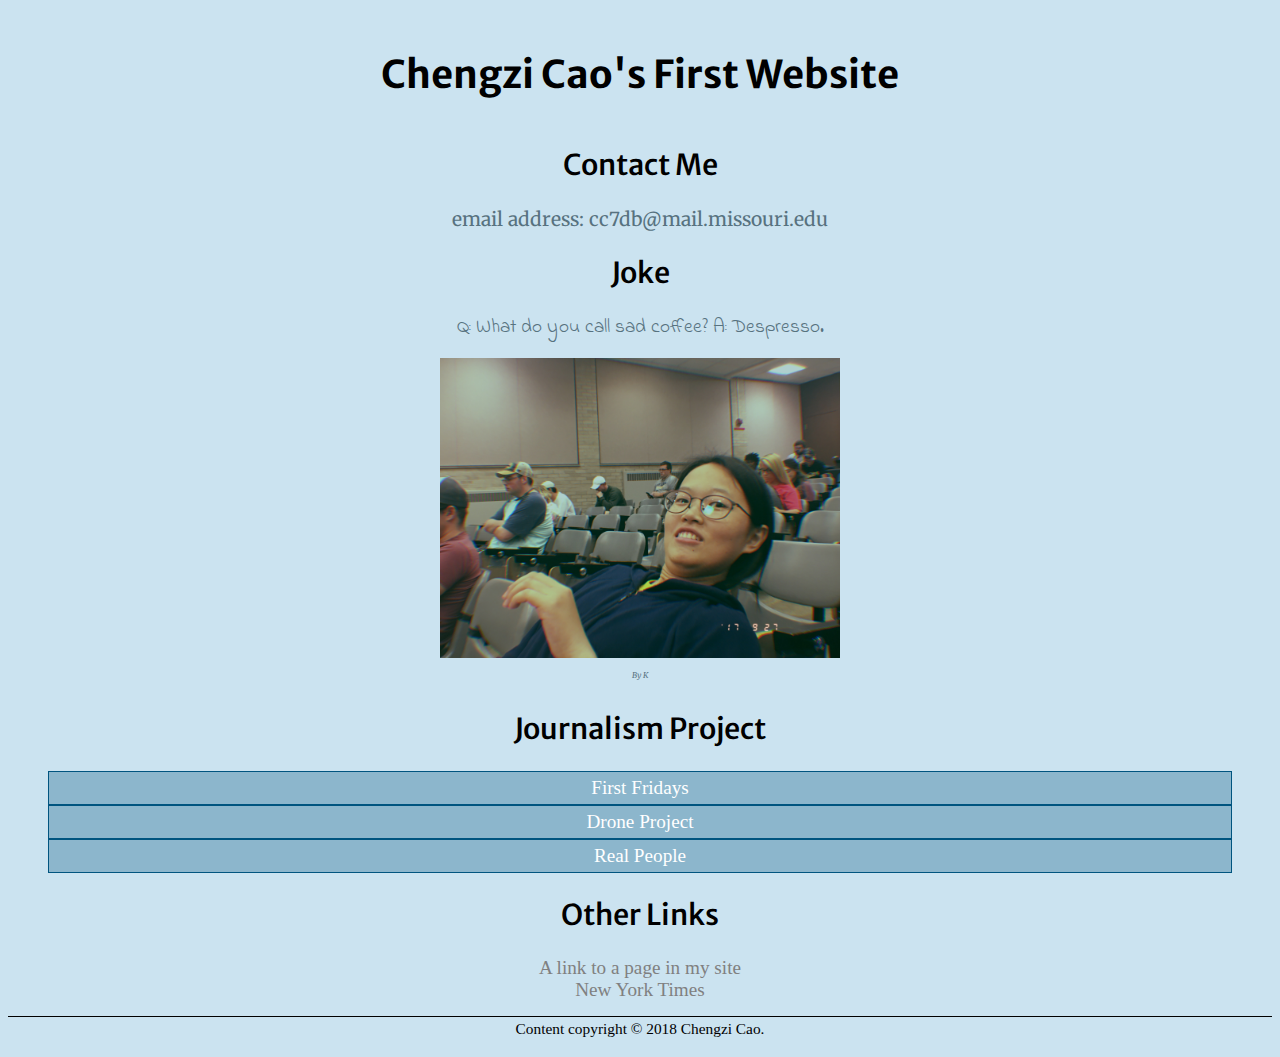
==== index.html @ 0d48f77e "validation" ====
<!DOCTYPE html>
<html lang="en">

<head>
    <style>
    </style>
    <meta charset="UTF-8">
    <meta name="viewport" content="width=device-width, initial-scale=1.0">
    <meta http-equiv="X-UA-Compatible" content="ie=edge">
    <title>Chengzi Cao's first website</title>
    <link rel="stylesheet" type="text/css" href="style.css">
    <link href="https://fonts.googleapis.com/css?family=Indie+Flower%7CMerriweather%7CMerriweather+Sans" rel="stylesheet">
</head>

<body>
    <h1>Chengzi Cao's First Website</h1>
    <h2>Contact Me</h2>
    <p> email address: cc7db@mail.missouri.edu</p>
    <h2>Joke</h2>
    <p id="joke">
        Q: What do you call sad coffee? A: Despresso.

    </p>


    <a href="mailto:cc7db@mail.missouri.edu">
        <img class="img" src="./portrait.jpeg" alt="the portrait of Chengzi Cao " width=400 title="Portrait of Chengzi">
    </a>
    <p class="caption">By K</p>

    <h2>Journalism Project</h2>
    <ul id="nav">
        <li>
            <a href="https://chengzicao2150ch.tumblr.com/post/173069789098/the-first-fridays-is-a-free-gallery-crawl">First Fridays</a>
        </li>

        <li>
            <a href="https://chengzicao2150ch.tumblr.com/post/172836190118/matt-drury-22-blake-bremer-23-james-murphy">Drone Project</a>
        </li>
        <li>
            <a href="https://chengzicao2150ch.tumblr.com/post/172743959318/resubmission-real-people">Real People</a>
        </li>
    </ul>
    <h2>Other Links</h2>
    <div id="link">
        <a href="oldindex.html">A link to a page in my site </a>
        <br/>
        <a href="https://www.nytimes.com/">New York Times</a>
    </div>
    <p id="footer">Content copyright © 2018 Chengzi Cao.</p>
</body>

</html>
---- style.css ----
html {
    font-size: 100%;
    text-align: center;
}

p {
    font-family: "Merriweather", Georgia, "Times New Roman", serif;
    font: size 1rem;
    line-height: 1.5rem;
    color: #57727F;
}

h1, h2, h3, h4, h5, h6 {
    font-family: "Merriweather Sans", Helvetica, Arial, sans-serif;
    font-weight: 500;
}

h1 {
    padding: 1.5rem;
    font-weight: bolder;
}

body {
    background-color: rgb(203, 227, 240);
    font-size: 1.2rem;
}

#joke {
    font-family: 'Indie Flower', cursive;
}

#nav {
    padding-inline-end: 40px;
}

#nav li {
    list-style-type: none;
    border: 1px solid #00547F;
    background-color: #8CB6CC;
}

#nav a {
    display: block;
    color: white;
    padding: 0;
    margin: 5px;
    text-decoration: none;
}

#nav a:hover, a:active {
    background-color: #00547F;
}

#link a {
    color: grey;
    text-decoration: none;
}

#link a:hover, a:active {
    font-size: 110%;
    font-weight: bold;
    color: #00547F;
}

.img {
    border: none;
    margin-bottom: 0;
}

.caption {
    text-align: center;
    font-size: 0.5rem;
    font-family: "Merriweather", Georgia, "Times New Roman", serif;
    font-style: italic;
    margin-top: 0;
}

#footer {
    color: black;
    font-family: Georgia, "Times New Roman", serif;
    font-size: 0.8em;
    border-top: 1px solid black;
}
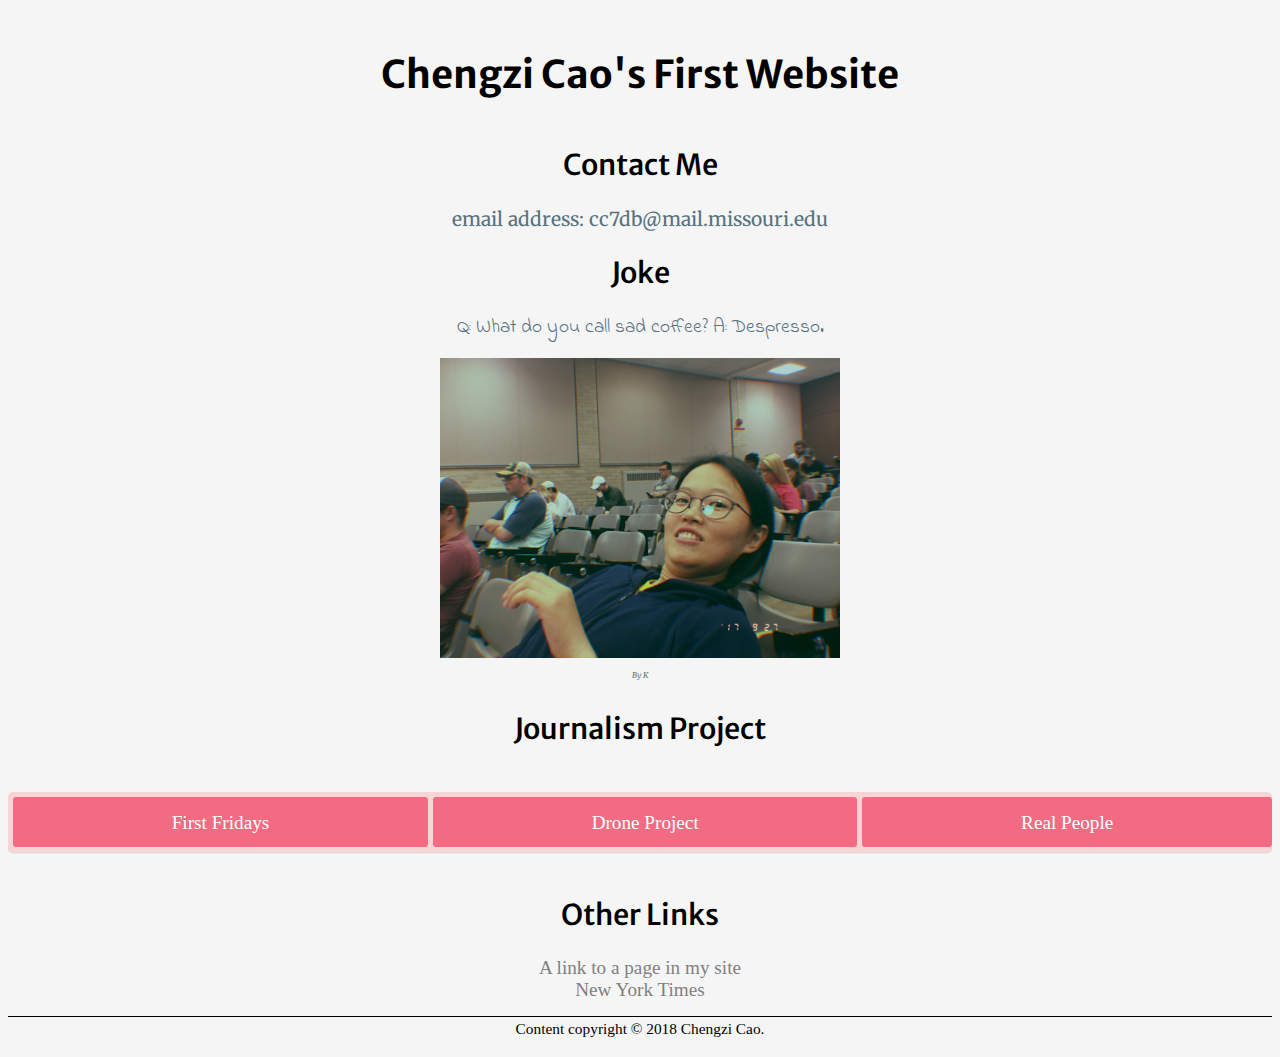
==== commit f503f5d9: "flexbox" ====
--- a/index.html
+++ b/index.html
@@ -9,6 +9,7 @@
     <meta http-equiv="X-UA-Compatible" content="ie=edge">
     <title>Chengzi Cao's first website</title>
     <link rel="stylesheet" type="text/css" href="style.css">
+    <link rel="stylesheet" href="./flexbox.css">
     <link href="https://fonts.googleapis.com/css?family=Indie+Flower%7CMerriweather%7CMerriweather+Sans" rel="stylesheet">
 </head>
 
@@ -29,7 +30,7 @@
     <p class="caption">By K</p>
 
     <h2>Journalism Project</h2>
-    <ul id="nav">
+    <ul id="nav" class="flex-container">
         <li>
             <a href="https://chengzicao2150ch.tumblr.com/post/173069789098/the-first-fridays-is-a-free-gallery-crawl">First Fridays</a>
         </li>
--- a/style.css
+++ b/style.css
@@ -21,7 +21,7 @@
 }
 
 body {
-    background-color: rgb(203, 227, 240);
+    background-color:whitesmoke;
     font-size: 1.2rem;
 }
 
@@ -30,25 +30,46 @@
 }
 
 #nav {
-    padding-inline-end: 40px;
+    padding: 0;
+    align-self: center;
+    
 }
 
 #nav li {
     list-style-type: none;
-    border: 1px solid #00547F;
-    background-color: #8CB6CC;
+  
+    background-color: rgb(243, 107, 130);
 }
 
 #nav a {
     display: block;
     color: white;
-    padding: 0;
-    margin: 5px;
     text-decoration: none;
 }
 
 #nav a:hover, a:active {
-    background-color: #00547F;
+    background-color:pink;
+} 
+
+* {
+	box-sizing: border-box;
+}
+
+ul {
+	padding: 10px;
+	background: rgb(247, 213, 213);
+  	border-radius: 5px;
+	margin: 45px auto;
+  	box-shadow: 0 1.5px 0 0 rgba(0,0,0,0.1);
+}
+li {
+
+    width:auto;
+    height: 50px;
+	padding: 15px;
+	margin: 5px;
+
+	border-radius: 3px;
 }
 
 #link a {
@@ -65,6 +86,7 @@
 .img {
     border: none;
     margin-bottom: 0;
+
 }
 
 .caption {
--- a/flexbox.css
+++ b/flexbox.css
@@ -0,0 +1,21 @@
+ul{
+	display: flex;
+
+	flex-direction:column;
+	
+}
+li{
+	flex: 1 1 auto;
+}
+@media (min-width: 600px) {
+	ul {
+		flex-direction: row;
+		justify-content: space-between;
+	}
+}
+
+@media (min-width: 800px) {
+	li {
+		margin-right: auto;
+	}
+}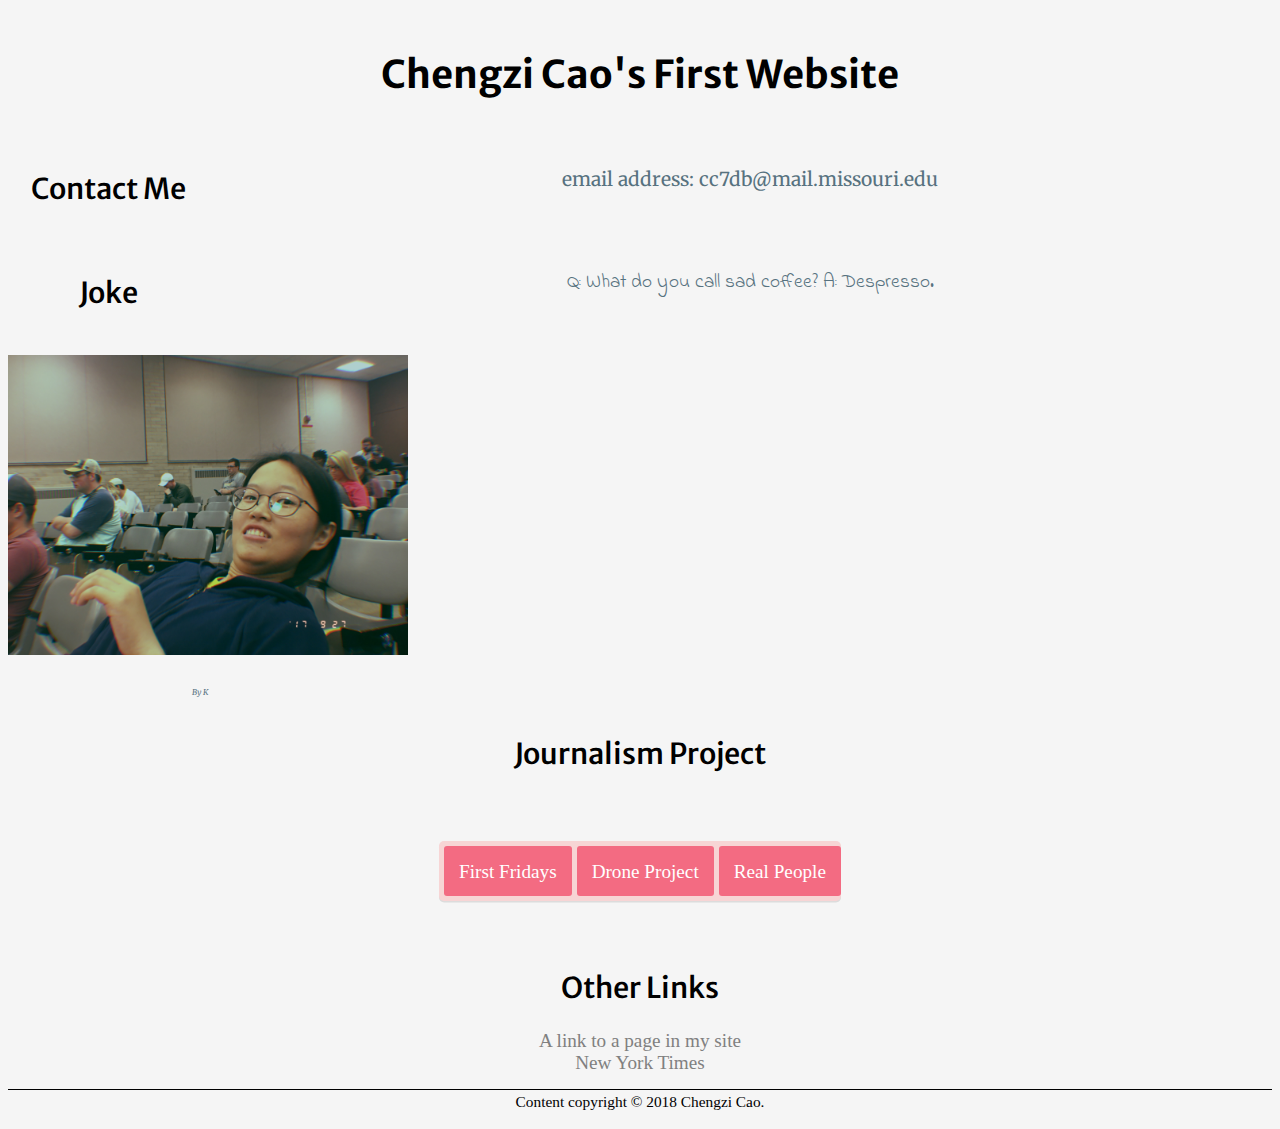
==== commit 71216364: "grid" ====
--- a/index.html
+++ b/index.html
@@ -15,6 +15,7 @@
 
 <body>
     <h1>Chengzi Cao's First Website</h1>
+    <article>
     <h2>Contact Me</h2>
     <p> email address: cc7db@mail.missouri.edu</p>
     <h2>Joke</h2>
@@ -28,8 +29,10 @@
         <img class="img" src="./portrait.jpeg" alt="the portrait of Chengzi Cao " width=400 title="Portrait of Chengzi">
     </a>
     <p class="caption">By K</p>
+    </article>
 
     <h2>Journalism Project</h2>
+    <article>
     <ul id="nav" class="flex-container">
         <li>
             <a href="https://chengzicao2150ch.tumblr.com/post/173069789098/the-first-fridays-is-a-free-gallery-crawl">First Fridays</a>
@@ -42,6 +45,7 @@
             <a href="https://chengzicao2150ch.tumblr.com/post/172743959318/resubmission-real-people">Real People</a>
         </li>
     </ul>
+    </article>
     <h2>Other Links</h2>
     <div id="link">
         <a href="oldindex.html">A link to a page in my site </a>
--- a/style.css
+++ b/style.css
@@ -90,7 +90,7 @@
 }
 
 .caption {
-    text-align: center;
+    text-align: right;
     font-size: 0.5rem;
     font-family: "Merriweather", Georgia, "Times New Roman", serif;
     font-style: italic;
--- a/flexbox.css
+++ b/flexbox.css
@@ -7,15 +7,32 @@
 li{
 	flex: 1 1 auto;
 }
-@media (min-width: 600px) {
+@media screen and (min-width: 600px) {
 	ul {
 		flex-direction: row;
 		justify-content: space-between;
 	}
 }
 
-@media (min-width: 800px) {
+@media screen and (min-width: 800px) {
 	li {
 		margin-right: auto;
 	}
-}+	article{
+		display:grid;
+		grid-template-columns: 200px 1fr;
+		grid-gap: 20px;
+	}
+
+}
+.img{
+	grid-column: 1;
+}
+.caption{	
+	grid-column: 1;
+}
+
+#nav{
+	grid-column: 1 / span 2;
+}
+
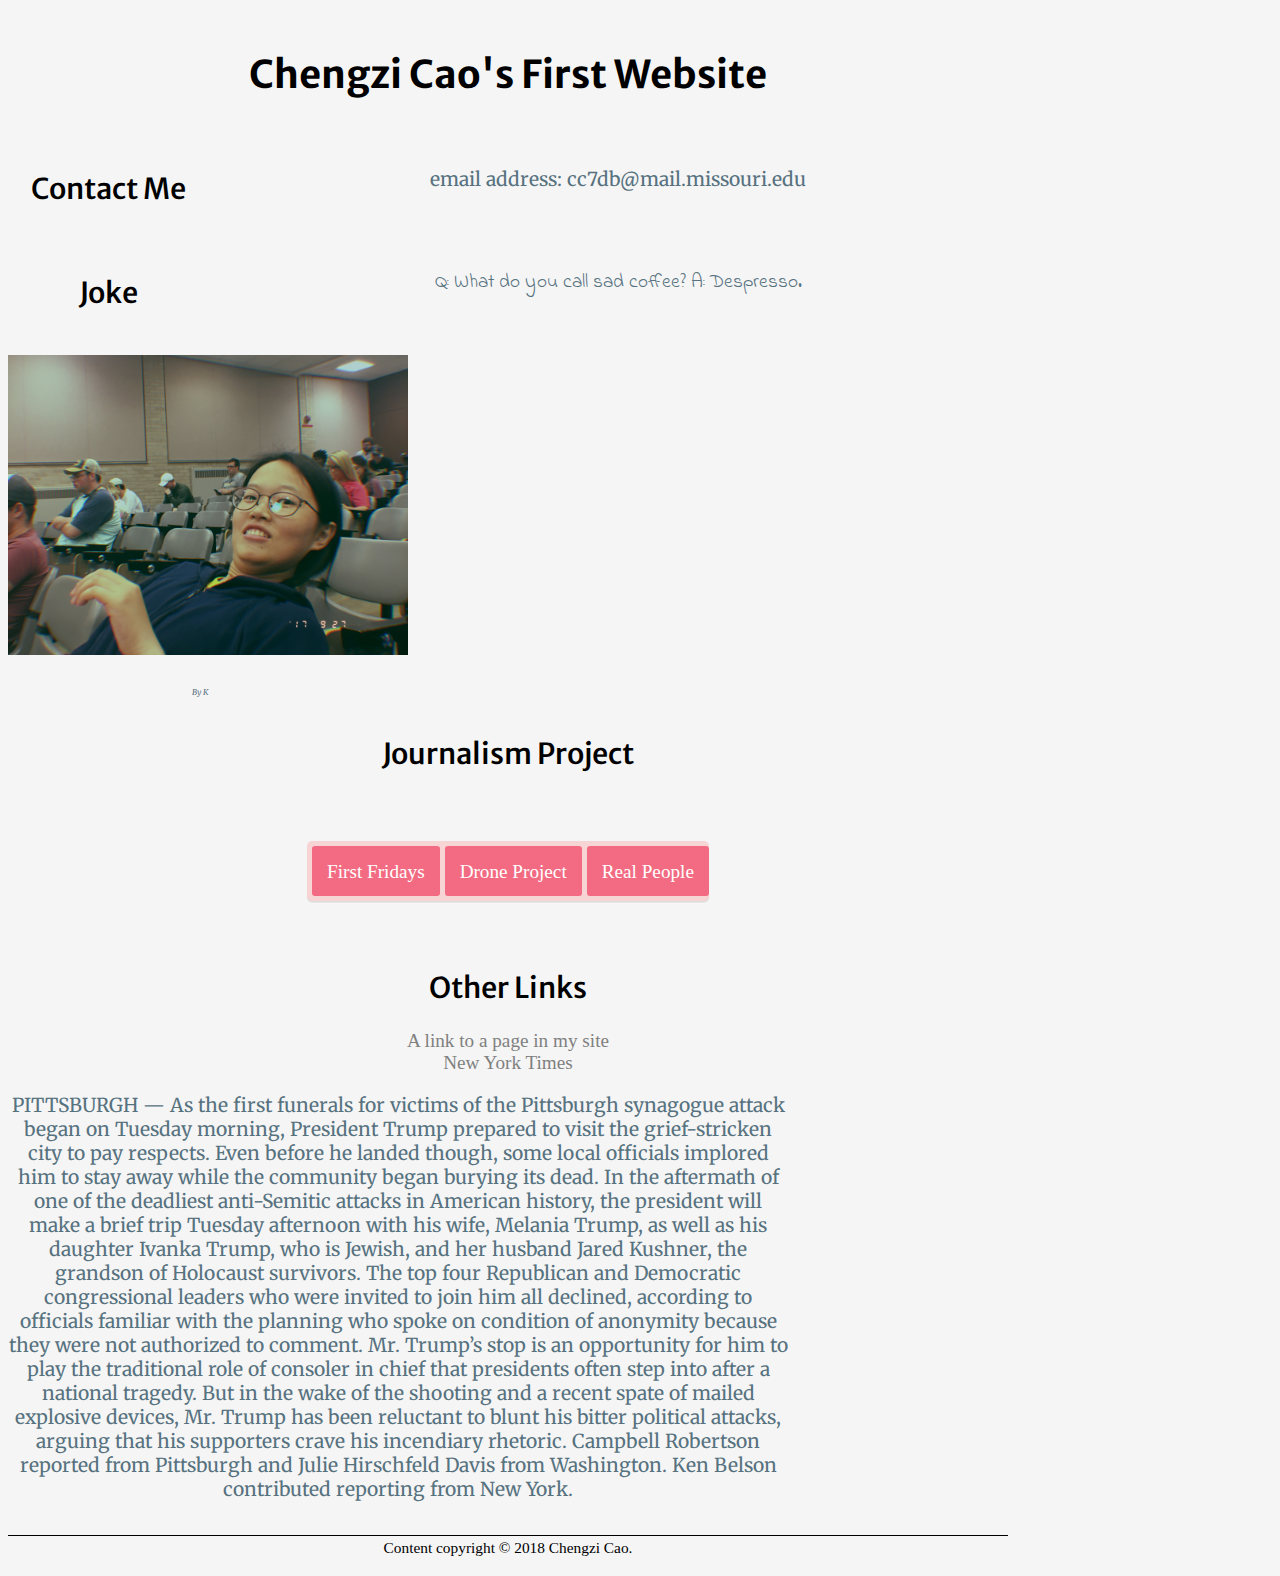
==== commit 8a214e43: "width" ====
--- a/index.html
+++ b/index.html
@@ -52,6 +52,22 @@
         <br/>
         <a href="https://www.nytimes.com/">New York Times</a>
     </div>
+    <section id=section1>
+    <p>
+        PITTSBURGH — As the first funerals for victims of the Pittsburgh synagogue attack began on Tuesday morning, President Trump prepared to visit the grief-stricken city to pay respects. Even before he landed though, some local officials implored him to stay away while the community began burying its dead.
+
+In the aftermath of one of the deadliest anti-Semitic attacks in American history, the president will make a brief trip Tuesday afternoon with his wife, Melania Trump, as well as his daughter Ivanka Trump, who is Jewish, and her husband Jared Kushner, the grandson of Holocaust survivors.
+
+The top four Republican and Democratic congressional leaders who were invited to join him all declined, according to officials familiar with the planning who spoke on condition of anonymity because they were not authorized to comment.
+
+Mr. Trump’s stop is an opportunity for him to play the traditional role of consoler in chief that presidents often step into after a national tragedy. But in the wake of the shooting and a recent spate of mailed explosive devices, Mr. Trump has been reluctant to blunt his bitter political attacks, arguing that his supporters crave his incendiary rhetoric.
+
+Campbell Robertson reported from Pittsburgh and Julie Hirschfeld Davis from Washington. Ken Belson contributed reporting from New York.
+    </p>
+    </section>
+
+
+ 
     <p id="footer">Content copyright © 2018 Chengzi Cao.</p>
 </body>
 
--- a/flexbox.css
+++ b/flexbox.css
@@ -1,3 +1,6 @@
+body{
+	max-width: 1000px;
+}
 ul{
 	display: flex;
 
@@ -23,8 +26,14 @@
 		grid-template-columns: 200px 1fr;
 		grid-gap: 20px;
 	}
+	#section1{
+		display:grid;
+		grid-template-columns: 1fr 200px;
+		grid-gap: 20px;
+	}
 
 }
+
 .img{
 	grid-column: 1;
 }
@@ -36,3 +45,7 @@
 	grid-column: 1 / span 2;
 }
 
+#section1{
+	grid-column: 1;
+}
+
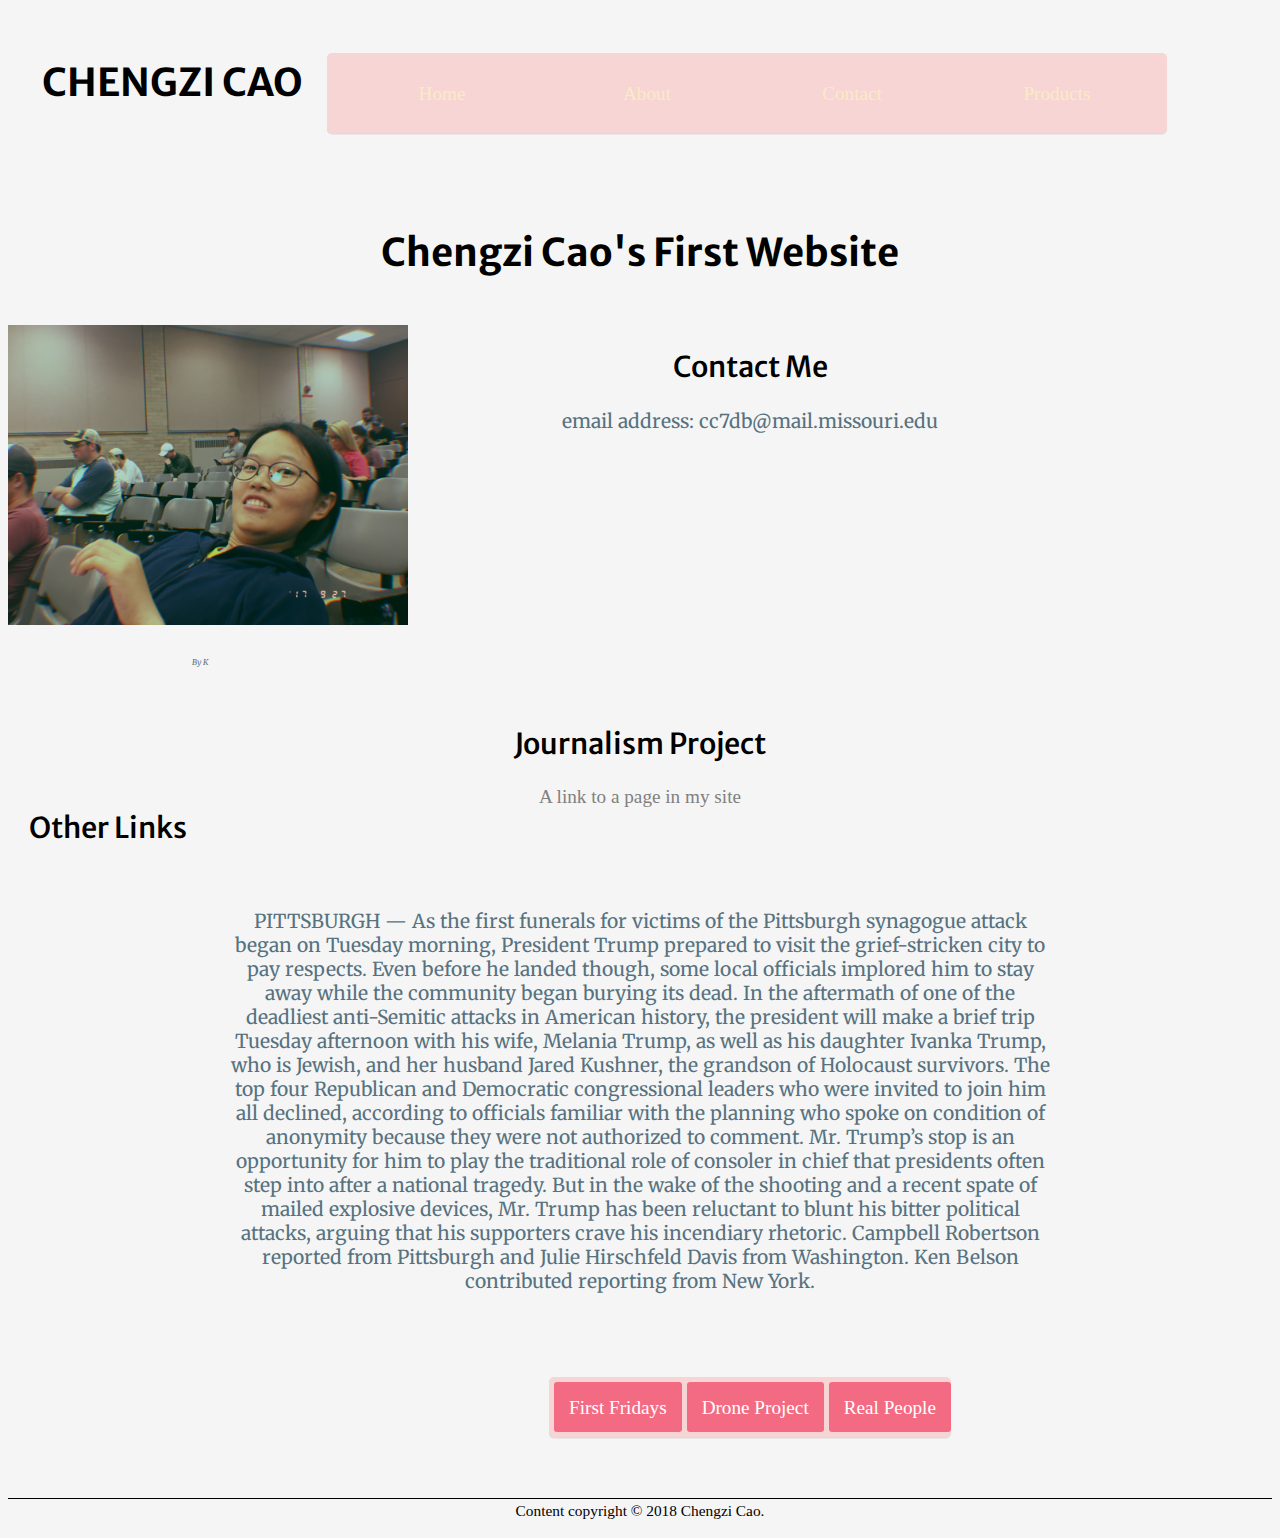
==== commit 625b794e: "js" ====
--- a/index.html
+++ b/index.html
@@ -11,64 +11,87 @@
     <link rel="stylesheet" type="text/css" href="style.css">
     <link rel="stylesheet" href="./flexbox.css">
     <link href="https://fonts.googleapis.com/css?family=Indie+Flower%7CMerriweather%7CMerriweather+Sans" rel="stylesheet">
+    <script src="https://code.jquery.com/jquery-1.12.0.min.js"></script>
+    <script src="menu.js" type="text/javascript"></script>
 </head>
 
 <body>
-    <h1>Chengzi Cao's First Website</h1>
-    <article>
-    <h2>Contact Me</h2>
-    <p> email address: cc7db@mail.missouri.edu</p>
-    <h2>Joke</h2>
-    <p id="joke">
-        Q: What do you call sad coffee? A: Despresso.
+    <header>
+        <h1>CHENGZI CAO</h1>
+        <nav class=burger>
+            <a class="menu-trigger" href="#">&#9776;</a>
+            <ul>
+                <li>
+                    <a href="#">Home</a>
+                </li>
+                <li>
+                    <a href="#">About</a>
+                </li>
+                <li>
+                    <a href="#">Contact</a>
+                </li>
+                <li>
+                    <a href="#">Products</a>
+                </li>
+            </ul>
+        </nav>
+    </header>
+        <h1>Chengzi Cao's First Website</h1>
 
-    </p>
+        <article>
+            <section class=contact>
+                <h2>Contact Me</h2>
+            <p>email address: cc7db@mail.missouri.edu</p>
+            </section>
+
+            <a href="mailto:cc7db@mail.missouri.edu">
+                <img class="img" src="./portrait.jpeg" alt="the portrait of Chengzi Cao " width=400 title="Portrait of Chengzi">
+            </a>
+            <p class="caption">By K</p>
+        </article>
+
+        <h2>Journalism Project</h2>
+        <article>
+            <ul id="nav" class="flex-container">
+                <li>
+                    <a href="https://chengzicao2150ch.tumblr.com/post/173069789098/the-first-fridays-is-a-free-gallery-crawl">First Fridays</a>
+                </li>
+
+                <li>
+                    <a href="https://chengzicao2150ch.tumblr.com/post/172836190118/matt-drury-22-blake-bremer-23-james-murphy">Drone Project</a>
+                </li>
+                <li>
+                    <a href="https://chengzicao2150ch.tumblr.com/post/172743959318/resubmission-real-people">Real People</a>
+                </li>
+            </ul>
+        
+        <h2>Other Links</h2>
+        <div id="link">
+            <a href="oldindex.html">A link to a page in my site </a>
+        </div>
+
+        <section class=section1>
+            <p>
+                PITTSBURGH — As the first funerals for victims of the Pittsburgh synagogue attack began on Tuesday morning, President Trump
+                prepared to visit the grief-stricken city to pay respects. Even before he landed though, some local officials
+                implored him to stay away while the community began burying its dead. In the aftermath of one of the deadliest
+                anti-Semitic attacks in American history, the president will make a brief trip Tuesday afternoon with his
+                wife, Melania Trump, as well as his daughter Ivanka Trump, who is Jewish, and her husband Jared Kushner,
+                the grandson of Holocaust survivors. The top four Republican and Democratic congressional leaders who were
+                invited to join him all declined, according to officials familiar with the planning who spoke on condition
+                of anonymity because they were not authorized to comment. Mr. Trump’s stop is an opportunity for him to play
+                the traditional role of consoler in chief that presidents often step into after a national tragedy. But in
+                the wake of the shooting and a recent spate of mailed explosive devices, Mr. Trump has been reluctant to
+                blunt his bitter political attacks, arguing that his supporters crave his incendiary rhetoric. Campbell Robertson
+                reported from Pittsburgh and Julie Hirschfeld Davis from Washington. Ken Belson contributed reporting from
+                New York.
+            </p>
+        </section>
+    </article>
 
 
-    <a href="mailto:cc7db@mail.missouri.edu">
-        <img class="img" src="./portrait.jpeg" alt="the portrait of Chengzi Cao " width=400 title="Portrait of Chengzi">
-    </a>
-    <p class="caption">By K</p>
-    </article>
 
-    <h2>Journalism Project</h2>
-    <article>
-    <ul id="nav" class="flex-container">
-        <li>
-            <a href="https://chengzicao2150ch.tumblr.com/post/173069789098/the-first-fridays-is-a-free-gallery-crawl">First Fridays</a>
-        </li>
-
-        <li>
-            <a href="https://chengzicao2150ch.tumblr.com/post/172836190118/matt-drury-22-blake-bremer-23-james-murphy">Drone Project</a>
-        </li>
-        <li>
-            <a href="https://chengzicao2150ch.tumblr.com/post/172743959318/resubmission-real-people">Real People</a>
-        </li>
-    </ul>
-    </article>
-    <h2>Other Links</h2>
-    <div id="link">
-        <a href="oldindex.html">A link to a page in my site </a>
-        <br/>
-        <a href="https://www.nytimes.com/">New York Times</a>
-    </div>
-    <section id=section1>
-    <p>
-        PITTSBURGH — As the first funerals for victims of the Pittsburgh synagogue attack began on Tuesday morning, President Trump prepared to visit the grief-stricken city to pay respects. Even before he landed though, some local officials implored him to stay away while the community began burying its dead.
-
-In the aftermath of one of the deadliest anti-Semitic attacks in American history, the president will make a brief trip Tuesday afternoon with his wife, Melania Trump, as well as his daughter Ivanka Trump, who is Jewish, and her husband Jared Kushner, the grandson of Holocaust survivors.
-
-The top four Republican and Democratic congressional leaders who were invited to join him all declined, according to officials familiar with the planning who spoke on condition of anonymity because they were not authorized to comment.
-
-Mr. Trump’s stop is an opportunity for him to play the traditional role of consoler in chief that presidents often step into after a national tragedy. But in the wake of the shooting and a recent spate of mailed explosive devices, Mr. Trump has been reluctant to blunt his bitter political attacks, arguing that his supporters crave his incendiary rhetoric.
-
-Campbell Robertson reported from Pittsburgh and Julie Hirschfeld Davis from Washington. Ken Belson contributed reporting from New York.
-    </p>
-    </section>
-
-
- 
-    <p id="footer">Content copyright © 2018 Chengzi Cao.</p>
+        <p id="footer">Content copyright © 2018 Chengzi Cao.</p>
 </body>
 
 </html>--- a/style.css
+++ b/style.css
@@ -25,10 +25,16 @@
     font-size: 1.2rem;
 }
 
-#joke {
-    font-family: 'Indie Flower', cursive;
+
+.burger li{
+
+    list-style-type: none;
+    width:200px;
+    align-items: center;
 }
 
+.burger li a:link{ 
+    text-decoration: none;}
 #nav {
     padding: 0;
     align-self: center;
--- a/flexbox.css
+++ b/flexbox.css
@@ -1,15 +1,59 @@
-body{
-	max-width: 1000px;
+body {
+	max-width: 2000px;
+	justify-content: center;
 }
-ul{
+
+header {
 	display: flex;
+	flex-flow: row;
+	margin: 0;
+	padding: 0 10px;
+}
 
-	flex-direction:column;
-	
+.menu-trigger {
+	order: 1;
+	font-size: 2em;
+	width: 2em;
 }
-li{
+.burger li a{
+	color:#f8ecc2;
+}
+header h1 {
+	order: 2;
+	font-size: 2em;
+}
+
+nav ul {
+	display: none;
+}
+
+@media screen and (min-width: 700px) {
+	nav ul {
+		display: flex;
+	}
+	nav ul li {
+		border-top: none;
+	}
+	.menu-trigger {
+		display: none;
+	}
+	nav {
+		order: 2;
+	}
+	header h1 {
+		order: 1;
+	}
+}
+
+ul {
+	display: flex;
+	flex-direction: column;
+}
+
+li {
 	flex: 1 1 auto;
 }
+
 @media screen and (min-width: 600px) {
 	ul {
 		flex-direction: row;
@@ -21,31 +65,29 @@
 	li {
 		margin-right: auto;
 	}
-	article{
-		display:grid;
-		grid-template-columns: 200px 1fr;
+	article {
+		display: grid;
+		grid-template-columns: 200px 1fr 200px;
 		grid-gap: 20px;
+		grid-template-areas: "a b b" ". c e" ". d d";
 	}
-	#section1{
-		display:grid;
-		grid-template-columns: 1fr 200px;
-		grid-gap: 20px;
-	}
-
 }
 
-.img{
-	grid-column: 1;
-}
-.caption{	
-	grid-column: 1;
+.img {
+	grid-area: a;
 }
 
-#nav{
-	grid-column: 1 / span 2;
+.caption {
+	grid-column: a;
 }
 
-#section1{
-	grid-column: 1;
+#nav {
+	grid-area: d;
 }
 
+.section1 {
+	grid-area: c;
+}
+.contact{
+	grid-area: b;
+}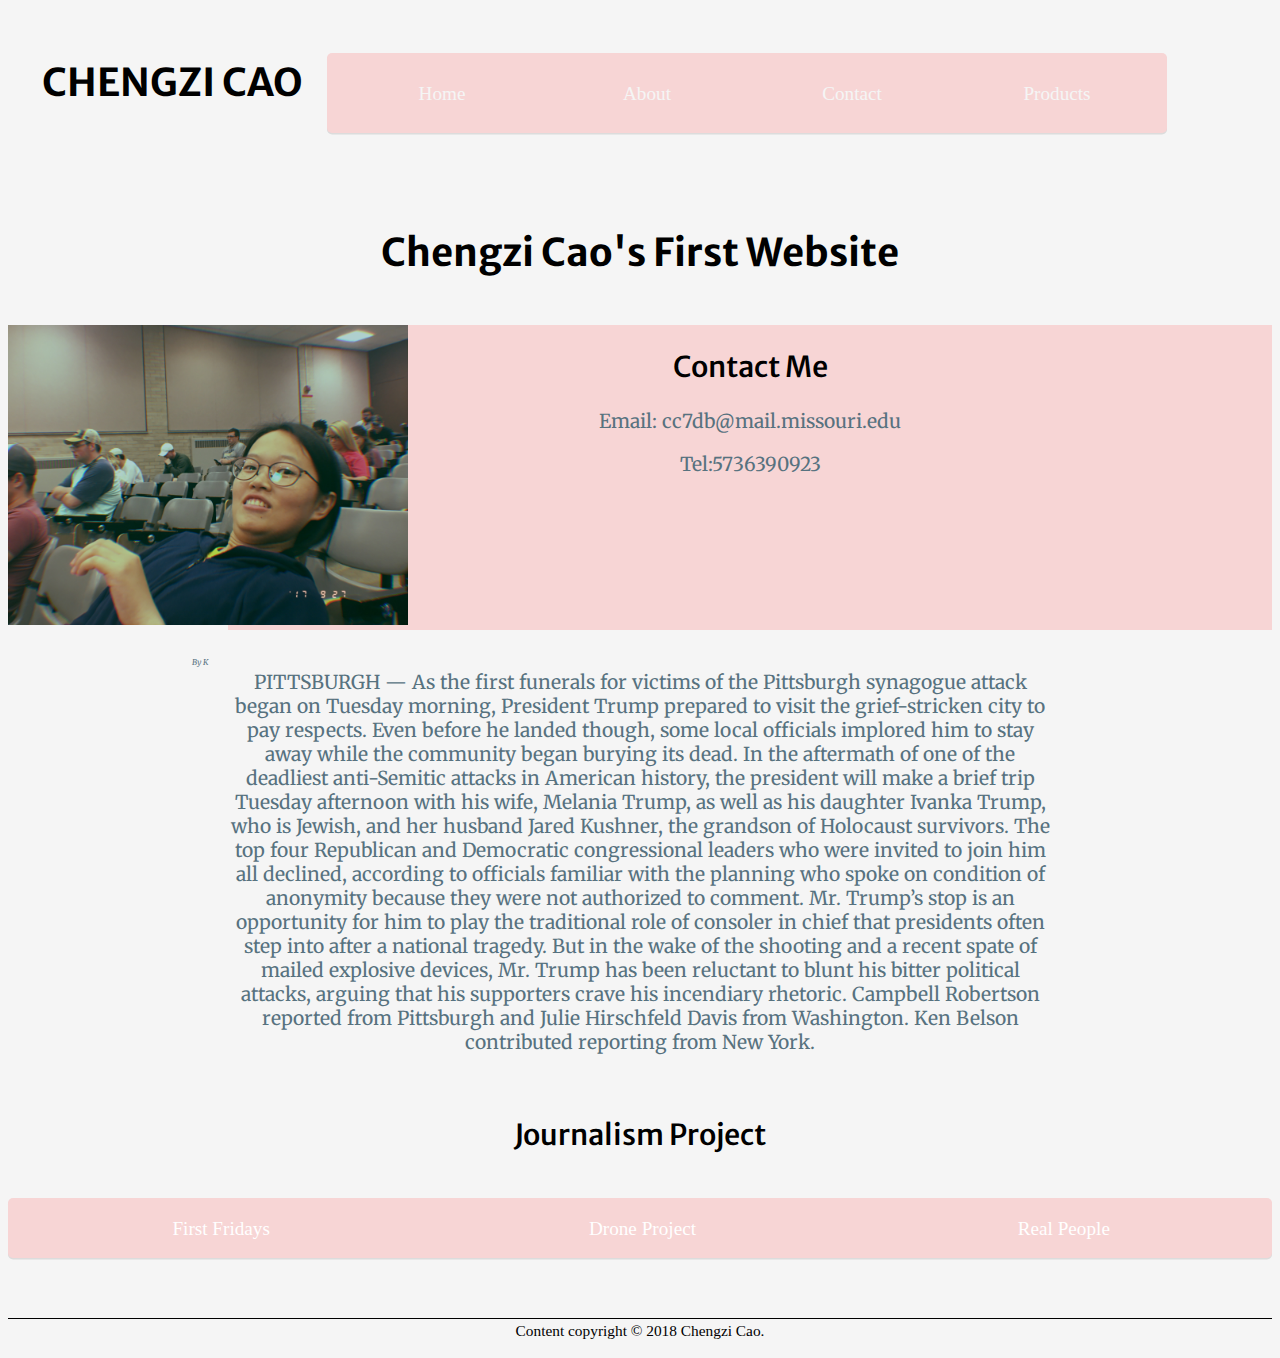
==== commit cab4deaa: "ad" ====
--- a/index.html
+++ b/index.html
@@ -41,17 +41,17 @@
         <article>
             <section class=contact>
                 <h2>Contact Me</h2>
-            <p>email address: cc7db@mail.missouri.edu</p>
+            <p>Email: cc7db@mail.missouri.edu</p>
+            <p>Tel:5736390923</p>
             </section>
 
             <a href="mailto:cc7db@mail.missouri.edu">
                 <img class="img" src="./portrait.jpeg" alt="the portrait of Chengzi Cao " width=400 title="Portrait of Chengzi">
             </a>
             <p class="caption">By K</p>
-        </article>
 
-        <h2>Journalism Project</h2>
-        <article>
+       <div class=project>
+            <h2>Journalism Project</h2>
             <ul id="nav" class="flex-container">
                 <li>
                     <a href="https://chengzicao2150ch.tumblr.com/post/173069789098/the-first-fridays-is-a-free-gallery-crawl">First Fridays</a>
@@ -65,9 +65,6 @@
                 </li>
             </ul>
         
-        <h2>Other Links</h2>
-        <div id="link">
-            <a href="oldindex.html">A link to a page in my site </a>
         </div>
 
         <section class=section1>
--- a/style.css
+++ b/style.css
@@ -43,8 +43,7 @@
 
 #nav li {
     list-style-type: none;
-  
-    background-color: rgb(243, 107, 130);
+    width:200px;
 }
 
 #nav a {
@@ -78,16 +77,6 @@
 	border-radius: 3px;
 }
 
-#link a {
-    color: grey;
-    text-decoration: none;
-}
-
-#link a:hover, a:active {
-    font-size: 110%;
-    font-weight: bold;
-    color: #00547F;
-}
 
 .img {
     border: none;
--- a/flexbox.css
+++ b/flexbox.css
@@ -16,7 +16,7 @@
 	width: 2em;
 }
 .burger li a{
-	color:#f8ecc2;
+	color:whitesmoke;
 }
 header h1 {
 	order: 2;
@@ -69,7 +69,7 @@
 		display: grid;
 		grid-template-columns: 200px 1fr 200px;
 		grid-gap: 20px;
-		grid-template-areas: "a b b" ". c e" ". d d";
+		grid-template-areas: "a b b" ". c e" "d d d";
 	}
 }
 
@@ -81,7 +81,7 @@
 	grid-column: a;
 }
 
-#nav {
+.project {
 	grid-area: d;
 }
 
@@ -90,4 +90,5 @@
 }
 .contact{
 	grid-area: b;
+	background-color: rgb(247, 213, 213);
 }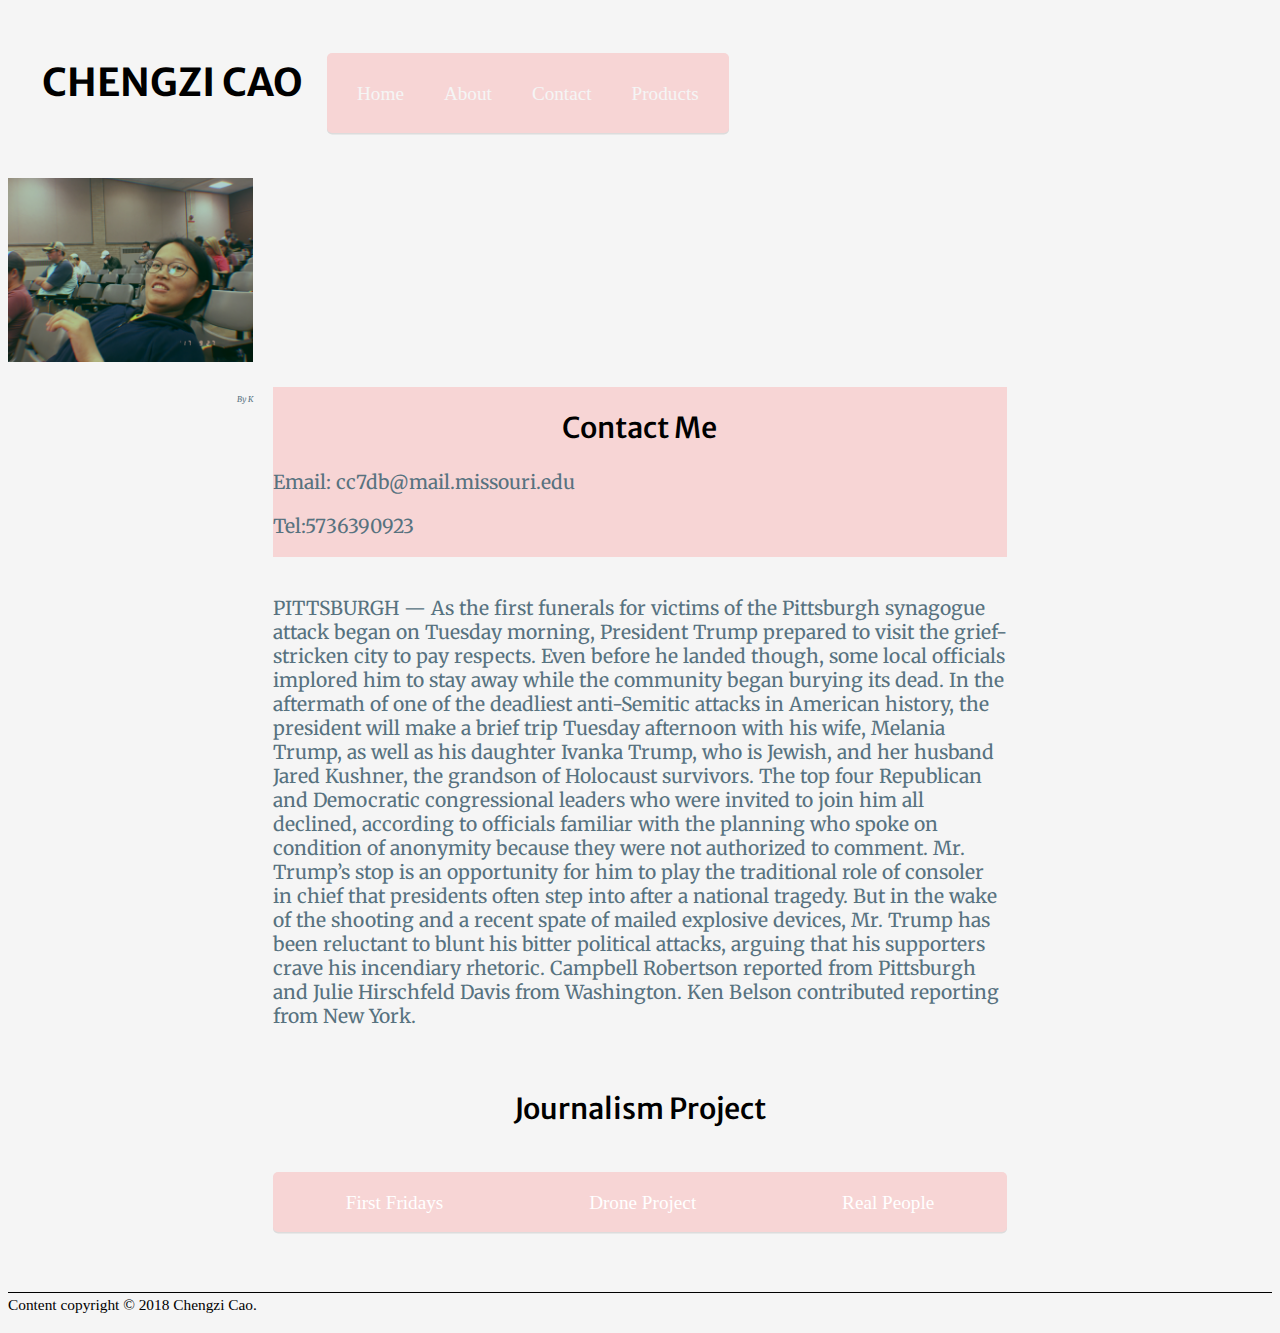
==== commit c9917f01: "aa" ====
--- a/index.html
+++ b/index.html
@@ -9,7 +9,7 @@
     <meta http-equiv="X-UA-Compatible" content="ie=edge">
     <title>Chengzi Cao's first website</title>
     <link rel="stylesheet" type="text/css" href="style.css">
-    <link rel="stylesheet" href="./flexbox.css">
+
     <link href="https://fonts.googleapis.com/css?family=Indie+Flower%7CMerriweather%7CMerriweather+Sans" rel="stylesheet">
     <script src="https://code.jquery.com/jquery-1.12.0.min.js"></script>
     <script src="menu.js" type="text/javascript"></script>
@@ -36,7 +36,6 @@
             </ul>
         </nav>
     </header>
-        <h1>Chengzi Cao's First Website</h1>
 
         <article>
             <section class=contact>
@@ -46,7 +45,7 @@
             </section>
 
             <a href="mailto:cc7db@mail.missouri.edu">
-                <img class="img" src="./portrait.jpeg" alt="the portrait of Chengzi Cao " width=400 title="Portrait of Chengzi">
+                <img class="img" src="./portrait.jpeg" alt="the portrait of Chengzi Cao " width=300 title="Portrait of Chengzi">
             </a>
             <p class="caption">By K</p>
 
--- a/style.css
+++ b/style.css
@@ -8,6 +8,7 @@
     font: size 1rem;
     line-height: 1.5rem;
     color: #57727F;
+   text-align: left;
 }
 
 h1, h2, h3, h4, h5, h6 {
@@ -27,10 +28,9 @@
 
 
 .burger li{
-
     list-style-type: none;
-    width:200px;
     align-items: center;
+    width:150%;
 }
 
 .burger li a:link{ 
@@ -43,7 +43,7 @@
 
 #nav li {
     list-style-type: none;
-    width:200px;
+
 }
 
 #nav a {
@@ -97,4 +97,103 @@
     font-family: Georgia, "Times New Roman", serif;
     font-size: 0.8em;
     border-top: 1px solid black;
-}+}
+
+body {
+	max-width: 2000px;
+	justify-content: center;
+}
+
+header {
+	display: flex;
+	flex-flow: row;
+	margin: 0;
+	padding: 0 10px;
+}
+
+.menu-trigger {
+	order: 1;
+	font-size: 2em;
+    width: 2em;
+    text-decoration: none;
+    color:rgb(247, 213, 213);
+}
+.burger li a{
+	color:whitesmoke;
+}
+header h1 {
+	order: 2;
+	font-size: 2em;
+}
+
+nav ul {
+	display: none;
+}
+
+@media screen and (min-width: 700px) {
+	nav ul {
+		display: flex;
+	}
+	nav ul li {
+		border-top: none;
+	}
+	.menu-trigger {
+		display: none;
+	}
+	nav {
+		order: 2;
+	}
+	header h1 {
+		order: 1;
+	}
+}
+
+ul {
+	display: flex;
+	flex-direction: column;
+}
+
+li {
+    flex: 1 1 auto;
+}
+
+@media screen and (min-width: 600px) {
+	ul {
+		flex-direction: row;
+		justify-content: space-between;
+	}
+}
+
+@media screen and (min-width: 800px) {
+	
+	article {
+		display: grid;
+		grid-template-columns: 1fr 3fr 1fr;
+		grid-gap: 20px;
+		grid-template-areas: ". g .""a b ." ". c e" ". d .";
+	}
+}
+
+img {
+    grid-area: a;
+    width:100%;
+}
+
+.caption {
+	grid-column: a;
+}
+.contact{
+	grid-area: b;
+	background-color: rgb(247, 213, 213);
+}
+.project {
+	grid-area: d;
+}
+
+.section1 {
+	grid-area: c;
+}
+
+.burger{
+    grid-area: g;
+}
